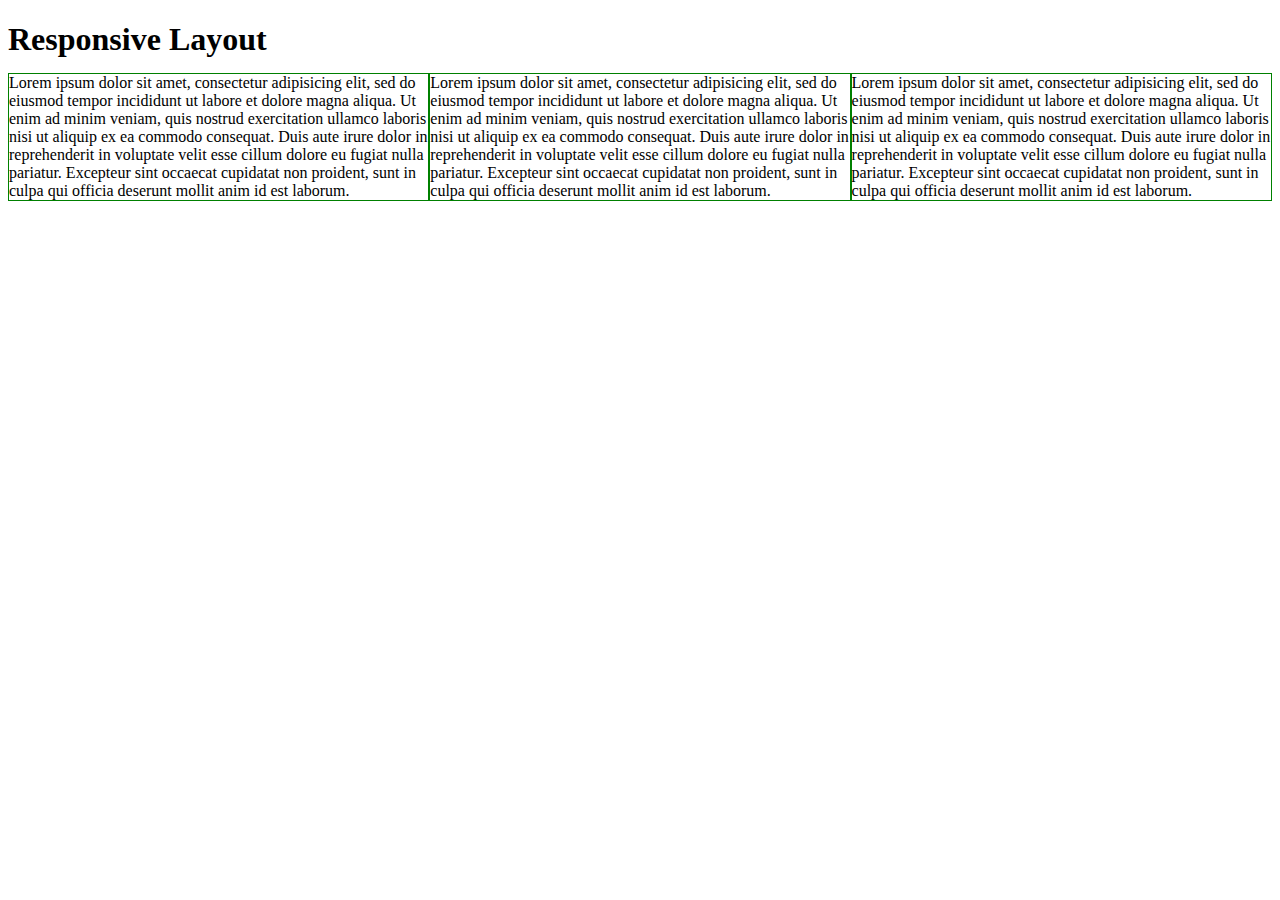
==== assignment-2/index.html @ b4241886 "Assignment 2" ====
<!DOCTYPE html>
<html>
<head>
<meta charset="utf-8">
<meta name="viewport" content="width=device-width, initial-scale=1">
<title>Assignment 2</title>
<link rel="stylesheet" href="css/styles.css">
</head>
<body>
<h1>Responsive Layout</h1>

<div class="row">
  <section class="col-lg-4 col-sm-6 col-sm-12">Lorem ipsum dolor sit amet, consectetur adipisicing elit, sed do eiusmod
  tempor incididunt ut labore et dolore magna aliqua. Ut enim ad minim veniam,
  quis nostrud exercitation ullamco laboris nisi ut aliquip ex ea commodo
  consequat. Duis aute irure dolor in reprehenderit in voluptate velit esse
  cillum dolore eu fugiat nulla pariatur. Excepteur sint occaecat cupidatat non
  proident, sunt in culpa qui officia deserunt mollit anim id est laborum.
  </section>
  <section class="col-lg-4 col-sm-6 col-sm-12">Lorem ipsum dolor sit amet, consectetur adipisicing elit, sed do eiusmod
  tempor incididunt ut labore et dolore magna aliqua. Ut enim ad minim veniam,
  quis nostrud exercitation ullamco laboris nisi ut aliquip ex ea commodo
  consequat. Duis aute irure dolor in reprehenderit in voluptate velit esse
  cillum dolore eu fugiat nulla pariatur. Excepteur sint occaecat cupidatat non
  proident, sunt in culpa qui officia deserunt mollit anim id est laborum.
  </section>
  <section class="col-lg-4 col-sm-12 col-sm-12">Lorem ipsum dolor sit amet, consectetur adipisicing elit, sed do eiusmod
  tempor incididunt ut labore et dolore magna aliqua. Ut enim ad minim veniam,
  quis nostrud exercitation ullamco laboris nisi ut aliquip ex ea commodo
  consequat. Duis aute irure dolor in reprehenderit in voluptate velit esse
  cillum dolore eu fugiat nulla pariatur. Excepteur sint occaecat cupidatat non
  proident, sunt in culpa qui officia deserunt mollit anim id est laborum.
  </section>
</div>

</body>
</html>
---- assignment-2/css/styles.css ----
/********** Base styles **********/
* {
  box-sizing: border-box;
}
h1 {
  margin-bottom: 15px;
}

p {
  border: 1px solid black;
  background-color: #A52A2A;
  width: 90%;
  height: 150px;
  margin-right: auto;
  margin-left: auto;
  font-family: Helvetica;
  color: white;
}

/* Simple Responsive Framework. */
.row {
  width: 100%;
}

/********** Large devices only **********/
@media (min-width: 992px) {
  .col-lg-1, .col-lg-2, .col-lg-3, .col-lg-4, .col-lg-5, .col-lg-6, .col-lg-7, .col-lg-8, .col-lg-9, .col-lg-10, .col-lg-11, .col-lg-12 {
    float: left;
    border: 1px solid green;
  }
  .col-lg-1 {
    width: 8.33%;
  }
  .col-lg-2 {
    width: 16.66%;
  }
  .col-lg-3 {
    width: 25%;
  }
  .col-lg-4 {
    width: 33.33%;
  }
  .col-lg-5 {
    width: 41.66%;
  }
  .col-lg-6 {
    width: 50%;
  }
  .col-lg-7 {
    width: 58.33%;
  }
  .col-lg-8 {
    width: 66.66%;
  }
  .col-lg-9 {
    width: 74.99%;
  }
  .col-lg-10 {
    width: 83.33%;
  }
  .col-lg-11 {
    width: 91.66%;
  }
  .col-lg-12 {
    width: 100%;
  }
}

/********** Medium devices only **********/
@media (min-width: 768px) and (max-width: 991px) {
  .col-md-1, .col-md-2, .col-md-3, .col-md-4, .col-md-5, .col-md-6, .col-md-7, .col-md-8, .col-md-9, .col-md-10, .col-md-11, .col-md-12 {
    float: left;
    border: 1px solid green;
  }
  .col-md-1 {
    width: 8.33%;
  }
  .col-md-2 {
    width: 16.66%;
  }
  .col-md-3 {
    width: 25%;
  }
  .col-md-4 {
    width: 33.33%;
  }
  .col-md-5 {
    width: 41.66%;
  }
  .col-md-6 {
    width: 50%;
  }
  .col-md-7 {
    width: 58.33%;
  }
  .col-md-8 {
    width: 66.66%;
  }
  .col-md-9 {
    width: 74.99%;
  }
  .col-md-10 {
    width: 83.33%;
  }
  .col-md-11 {
    width: 91.66%;
  }
  .col-md-12 {
    width: 100%;
  }
}

/********** Small devices only **********/
@media max-width: 767px {
  .col-sm-1, .col-sm-2, .col-sm-3, .col-sm-4, .col-sm-5, .col-sm-6, .col-sm-7, .col-sm-8, .col-sm-9, .col-sm-10, .col-sm-11, .col-sm-12 {
    float: left;
    border: 1px solid green;
  }
  .col-sm-1 {
    width: 8.33%;
  }
  .col-sm-2 {
    width: 16.66%;
  }
  .col-sm-3 {
    width: 25%;
  }
  .col-sm-4 {
    width: 33.33%;
  }
  .col-sm-5 {
    width: 41.66%;
  }
  .col-sm-6 {
    width: 50%;
  }
  .col-sm-7 {
    width: 58.33%;
  }
  .col-sm-8 {
    width: 66.66%;
  }
  .col-sm-9 {
    width: 74.99%;
  }
  .col-sm-10 {
    width: 83.33%;
  }
  .col-sm-11 {
    width: 91.66%;
  }
  .col-sm-12 {
    width: 100%;
  }
}
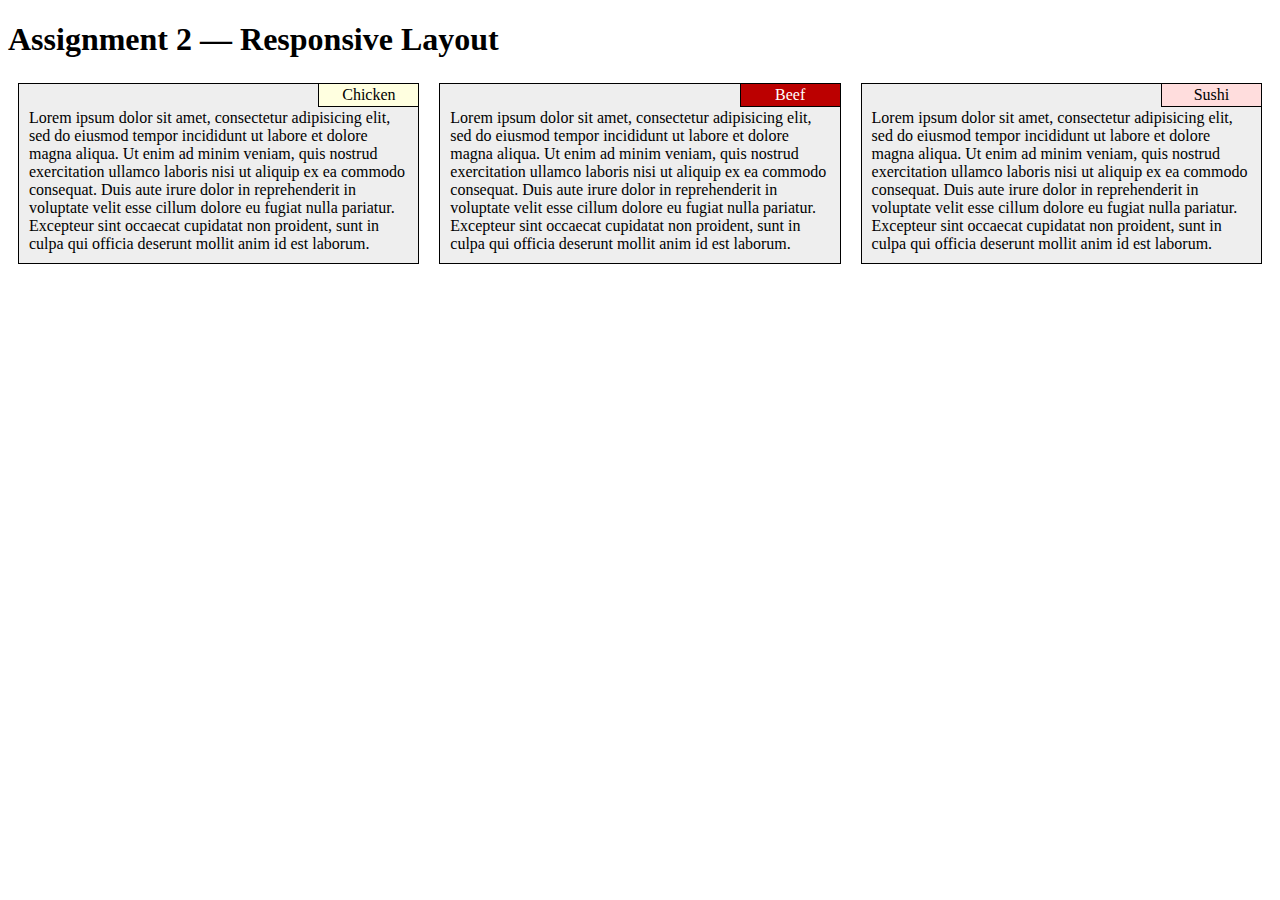
==== commit e796ef9e: "Assignment 2" ====
--- a/assignment-2/index.html
+++ b/assignment-2/index.html
@@ -7,29 +7,41 @@
 <link rel="stylesheet" href="css/styles.css">
 </head>
 <body>
-<h1>Responsive Layout</h1>
+<h1>Assignment 2 &mdash; Responsive Layout</h1>
 
 <div class="row">
-  <section class="col-lg-4 col-sm-6 col-sm-12">Lorem ipsum dolor sit amet, consectetur adipisicing elit, sed do eiusmod
-  tempor incididunt ut labore et dolore magna aliqua. Ut enim ad minim veniam,
-  quis nostrud exercitation ullamco laboris nisi ut aliquip ex ea commodo
-  consequat. Duis aute irure dolor in reprehenderit in voluptate velit esse
-  cillum dolore eu fugiat nulla pariatur. Excepteur sint occaecat cupidatat non
-  proident, sunt in culpa qui officia deserunt mollit anim id est laborum.
+  <section class="col-lg-4 col-md-6 col-sm-12">
+    <div class="box">
+      <div class="upper-right chicken">Chicken</div>
+      Lorem ipsum dolor sit amet, consectetur adipisicing elit, sed do eiusmod
+      tempor incididunt ut labore et dolore magna aliqua. Ut enim ad minim veniam,
+      quis nostrud exercitation ullamco laboris nisi ut aliquip ex ea commodo
+      consequat. Duis aute irure dolor in reprehenderit in voluptate velit esse
+      cillum dolore eu fugiat nulla pariatur. Excepteur sint occaecat cupidatat non
+      proident, sunt in culpa qui officia deserunt mollit anim id est laborum.
+    </div>
   </section>
-  <section class="col-lg-4 col-sm-6 col-sm-12">Lorem ipsum dolor sit amet, consectetur adipisicing elit, sed do eiusmod
-  tempor incididunt ut labore et dolore magna aliqua. Ut enim ad minim veniam,
-  quis nostrud exercitation ullamco laboris nisi ut aliquip ex ea commodo
-  consequat. Duis aute irure dolor in reprehenderit in voluptate velit esse
-  cillum dolore eu fugiat nulla pariatur. Excepteur sint occaecat cupidatat non
-  proident, sunt in culpa qui officia deserunt mollit anim id est laborum.
+  <section class="col-lg-4 col-md-6 col-sm-12">
+    <div class="box">
+      <div class="upper-right beef">Beef</div>
+      Lorem ipsum dolor sit amet, consectetur adipisicing elit, sed do eiusmod
+      tempor incididunt ut labore et dolore magna aliqua. Ut enim ad minim veniam,
+      quis nostrud exercitation ullamco laboris nisi ut aliquip ex ea commodo
+      consequat. Duis aute irure dolor in reprehenderit in voluptate velit esse
+      cillum dolore eu fugiat nulla pariatur. Excepteur sint occaecat cupidatat non
+      proident, sunt in culpa qui officia deserunt mollit anim id est laborum.
+    </div>
   </section>
-  <section class="col-lg-4 col-sm-12 col-sm-12">Lorem ipsum dolor sit amet, consectetur adipisicing elit, sed do eiusmod
-  tempor incididunt ut labore et dolore magna aliqua. Ut enim ad minim veniam,
-  quis nostrud exercitation ullamco laboris nisi ut aliquip ex ea commodo
-  consequat. Duis aute irure dolor in reprehenderit in voluptate velit esse
-  cillum dolore eu fugiat nulla pariatur. Excepteur sint occaecat cupidatat non
-  proident, sunt in culpa qui officia deserunt mollit anim id est laborum.
+  <section class="col-lg-4 col-md-12 col-sm-12">
+    <div class="box">
+      <div class="upper-right sushi">Sushi</div>
+      Lorem ipsum dolor sit amet, consectetur adipisicing elit, sed do eiusmod
+      tempor incididunt ut labore et dolore magna aliqua. Ut enim ad minim veniam,
+      quis nostrud exercitation ullamco laboris nisi ut aliquip ex ea commodo
+      consequat. Duis aute irure dolor in reprehenderit in voluptate velit esse
+      cillum dolore eu fugiat nulla pariatur. Excepteur sint occaecat cupidatat non
+      proident, sunt in culpa qui officia deserunt mollit anim id est laborum.
+    </div>
   </section>
 </div>
 
--- a/assignment-2/css/styles.css
+++ b/assignment-2/css/styles.css
@@ -6,15 +6,39 @@
   margin-bottom: 15px;
 }
 
-p {
+.upper-right {
+  position: absolute;
+  top: 0;
+  right: 0;
+  width: 25%;
+  text-align: center;
+  border-style: solid;
+  border-color: black;
+  border-width: 0 0 1px 1px;
+  padding: 2px 10px 2px 10px;
+}
+
+.chicken {
+  background-color: lightyellow;
+  color: #000;
+}
+
+.beef {
+  background-color: #b00;
+  color: #fff;
+}
+
+.sushi {
+  background-color: #fdd;
+  color: #000;
+}
+
+.box {
+  position: relative;
+  margin: 10px;
   border: 1px solid black;
-  background-color: #A52A2A;
-  width: 90%;
-  height: 150px;
-  margin-right: auto;
-  margin-left: auto;
-  font-family: Helvetica;
-  color: white;
+  padding: 25px 10px 10px 10px;
+  background-color: #eee;
 }
 
 /* Simple Responsive Framework. */
@@ -26,7 +50,6 @@
 @media (min-width: 992px) {
   .col-lg-1, .col-lg-2, .col-lg-3, .col-lg-4, .col-lg-5, .col-lg-6, .col-lg-7, .col-lg-8, .col-lg-9, .col-lg-10, .col-lg-11, .col-lg-12 {
     float: left;
-    border: 1px solid green;
   }
   .col-lg-1 {
     width: 8.33%;
@@ -70,7 +93,6 @@
 @media (min-width: 768px) and (max-width: 991px) {
   .col-md-1, .col-md-2, .col-md-3, .col-md-4, .col-md-5, .col-md-6, .col-md-7, .col-md-8, .col-md-9, .col-md-10, .col-md-11, .col-md-12 {
     float: left;
-    border: 1px solid green;
   }
   .col-md-1 {
     width: 8.33%;
@@ -111,10 +133,9 @@
 }
 
 /********** Small devices only **********/
-@media max-width: 767px {
+@media (max-width: 767px) {
   .col-sm-1, .col-sm-2, .col-sm-3, .col-sm-4, .col-sm-5, .col-sm-6, .col-sm-7, .col-sm-8, .col-sm-9, .col-sm-10, .col-sm-11, .col-sm-12 {
     float: left;
-    border: 1px solid green;
   }
   .col-sm-1 {
     width: 8.33%;
